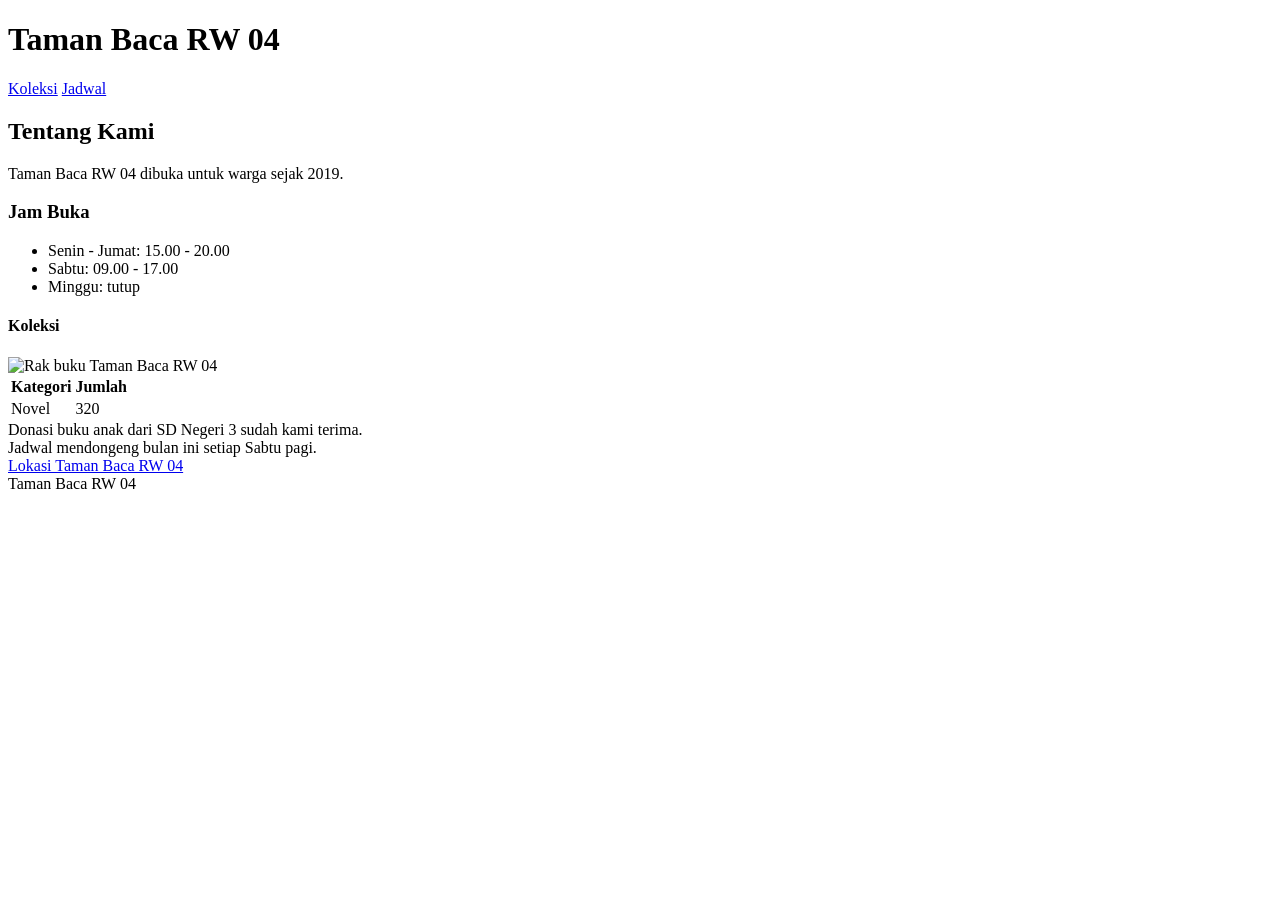
==== m01/index.html @ 30bd93b6 "Submit m01" ====
<!DOCTYPE html>
<html lang="id">
<head>
  <meta charset="utf-8">
  <meta name="viewport" content="width=device-width, initial-scale=1">
  <title>Taman Baca</title>
</head>

<body>

  <!--
  PERTEMUAN 1 — Struktur Dokumen dan Semantik

  Halaman ini sengaja ditulis "asal jalan": terlihat oke di browser,
  tapi hampir semua strukturnya salah.

  Tugas kalian: perbaiki bertahap, Level 1 sampai 10.
  Baca SOAL.md, lalu jalankan:  npm run levels

  Semua test akan merah di awal. Itu memang seharusnya.
-->

  <header>
    <h1>Taman Baca RW 04</h1>
    <nav>
      <a href="#koleksi">Koleksi</a>
      <a href="#jadwal">Jadwal</a>
    </nav>
  </header>

  <main>

    <h2>Tentang Kami</h2>
    Taman Baca RW 04 dibuka untuk warga sejak 2019.

    <h3>Jam Buka</h3>
      <p>
        <ul>
        <li>Senin - Jumat: 15.00 - 20.00</li>
        <li>Sabtu: 09.00 - 17.00</li>
        <li>Minggu: tutup</li>
      </ul>
    </p>

    <h4>Koleksi</h4>
    <img src="rak.jpg" alt="Rak buku Taman Baca RW 04">
    <img src="garis.png" alt="">

    <table>
      <thead>
        <tr>
          <th scope="col">Kategori</th>
          <th scope="col">Jumlah</th>
        </tr>
      </thead>
      <tbody>
        <tr>
          <td>Novel</td>
          <td>320</td>
        </tr>
      </tbody>
    </table>

    <div class="berita">
      Donasi buku anak dari SD Negeri 3 sudah kami terima.
    </div>

    <div class="berita">
      Jadwal mendongeng bulan ini setiap Sabtu pagi.
      </div>
        <a href="https://maps.google.com" target="_blank" rel="noopener">Lokasi Taman Baca RW 04</a>
      </div>
  </main>
  <footer>
    Taman Baca RW 04
  </footer>

</body>

</html>
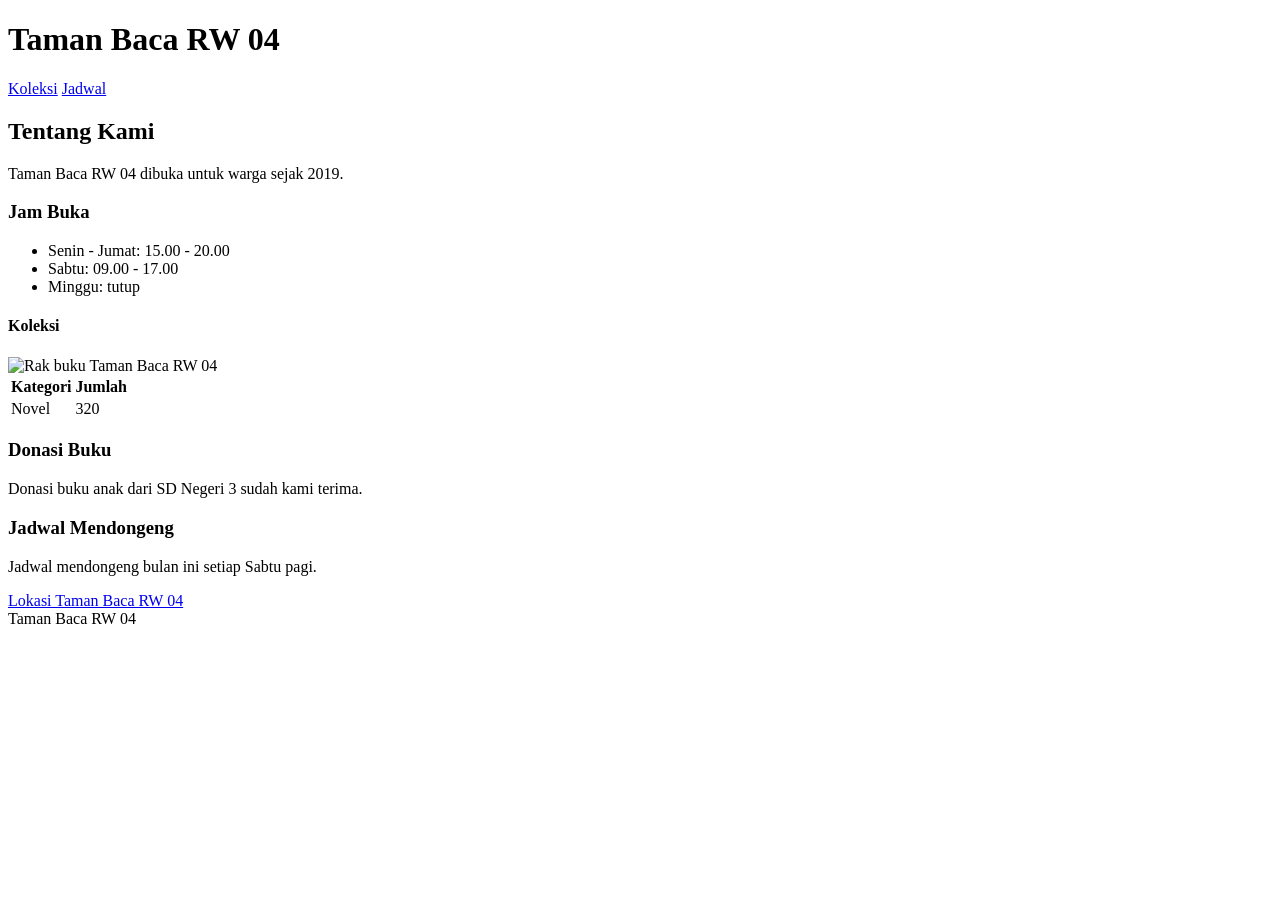
==== commit 3b36555a: "Selesaikan pertemuan 1" ====
--- a/m01/index.html
+++ b/m01/index.html
@@ -3,6 +3,9 @@
 <head>
   <meta charset="utf-8">
   <meta name="viewport" content="width=device-width, initial-scale=1">
+  <meta name="description"
+  content="Taman Baca RW 04 menyediakan ruang baca dan berbagai koleksi buku.">
+  <meta property="og:title" content="Taman Baca RW 04">
   <title>Taman Baca</title>
 </head>
 
@@ -34,13 +37,11 @@
     Taman Baca RW 04 dibuka untuk warga sejak 2019.
 
     <h3>Jam Buka</h3>
-      <p>
         <ul>
         <li>Senin - Jumat: 15.00 - 20.00</li>
         <li>Sabtu: 09.00 - 17.00</li>
         <li>Minggu: tutup</li>
       </ul>
-    </p>
 
     <h4>Koleksi</h4>
     <img src="rak.jpg" alt="Rak buku Taman Baca RW 04">
@@ -61,16 +62,18 @@
       </tbody>
     </table>
 
-    <div class="berita">
-      Donasi buku anak dari SD Negeri 3 sudah kami terima.
-    </div>
+    <article>
+      <h3>Donasi Buku </h3>
+      <p>Donasi buku anak dari SD Negeri 3 sudah kami terima.</p>
+    </article>
 
-    <div class="berita">
-      Jadwal mendongeng bulan ini setiap Sabtu pagi.
-      </div>
-        <a href="https://maps.google.com" target="_blank" rel="noopener">Lokasi Taman Baca RW 04</a>
-      </div>
-  </main>
+    <article>
+      <h3>Jadwal Mendongeng</h3>
+      <p>Jadwal mendongeng bulan ini setiap Sabtu pagi.</p>
+    </article>
+      <a href="https://maps.google.com" target="_blank" rel="noopener">Lokasi Taman Baca RW 04</a>
+
+    </main>
   <footer>
     Taman Baca RW 04
   </footer>
